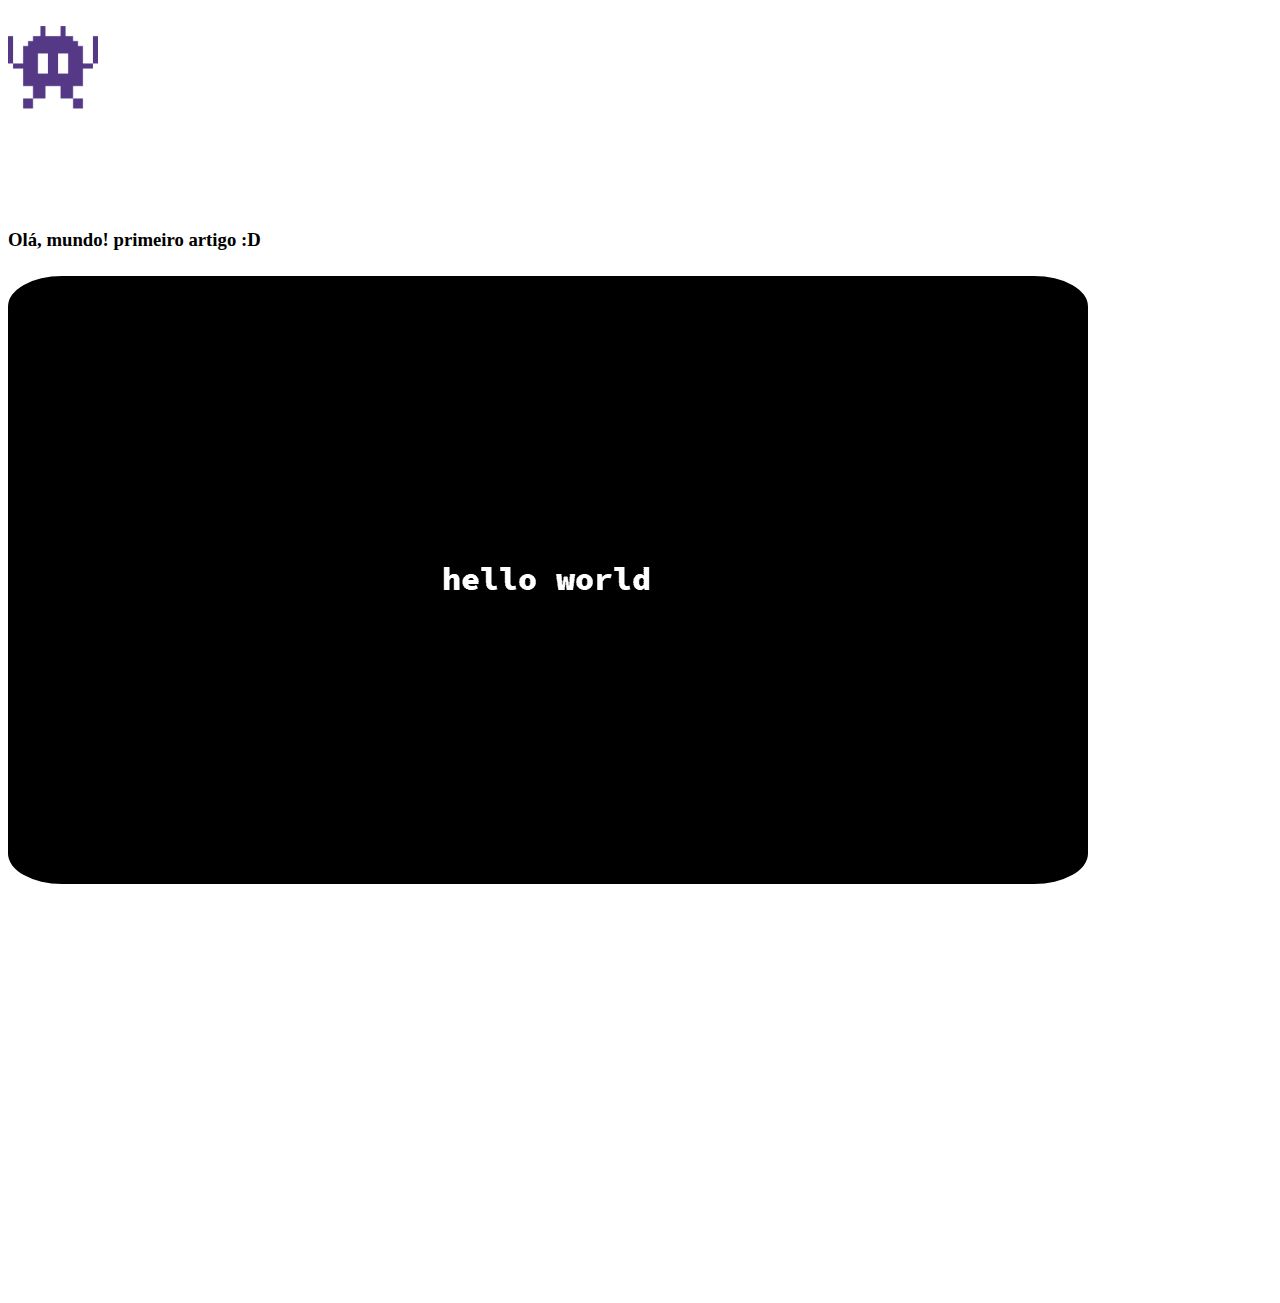
==== articles/hello.html @ 4906e01a "Arquivos locais do framework bootstrap removidos, Artigo Hello, World! adicionado, página principal " ====
<!DOCTYPE html>
<html lang="pt-br">

<head>
    <title>natvs.html</title>
    <meta charset="UTF-8">
    <meta http-equiv="X-UA-Compatible" content="IE=edge">
    <meta name="viewport" content="width=device-width, initial-scale=1.0">
    <link href="https://cdn.jsdelivr.net/npm/bootstrap@5.3.0-alpha1/dist/css/bootstrap.min.css" rel="stylesheet" integrity="sha384-GLhlTQ8iRABdZLl6O3oVMWSktQOp6b7In1Zl3/Jr59b6EGGoI1aFkw7cmDA6j6gD" crossorigin="anonymous">
    <link rel="stylesheet" href="../css/style.css">
    <link rel="shortcut icon" href="../imgs/alien.ico" type="image/x-icon">
    <link rel="preconnect" href="https://fonts.googleapis.com">
    <link rel="preconnect" href="https://fonts.gstatic.com" crossorigin>
    <link href="https://fonts.googleapis.com/css2?family=Anton&family=IBM+Plex+Mono:wght@500&display=swap" rel="stylesheet">
</head>

<body class="bg-dark">
    <section class="container-fluid">
        <header>
            <a href="../html/index.html">
                <h1 class="title" style="font-family: 'IBM Plex Mono', monospace;">
                    <img src="../imgs/alien.png" alt="Alien Img" srcset="" width="90"> natvs.html
                </h1>
            </a>

            <li>
                <a href="../html/blog.html">
                    <ul>| blog |</ul>
                </a>
                <a href="https://github.com/Wh0xer">
                    <ul>| github |</ul>
                </a>
                <a href="https://twitter.com/Natanaelv1eira">
                    <ul>| twitter |</ul>
                </a>
                <a href="https://instagram.com/natanaelv1eira">
                    <ul>| instagram |</ul>
                </a>
                <a href="../html/about.html">
                    <ul>| sobre |</ul>
                </a>
            </li>
        </header>
    </section>

    <div class="container text-white" style="margin-top: 5%;">
        <h3 class="text-center" style="margin-bottom: 2%;">Olá, mundo! primeiro artigo :D</h3>
        <img src="../imgs/hello-world.png" alt="hello-world" class="text-center" style="border-radius: 5%;">
    </div>

    <footer style="margin-top: 30%; font-family: 'IBM Plex Mono', monospace;">
        <p>desenvolvido por Natanael V. S - 2023</p>
    </footer>
    <script src="https://cdn.jsdelivr.net/npm/bootstrap@5.3.0-alpha1/dist/js/bootstrap.bundle.min.js " integrity="sha384-w76AqPfDkMBDXo30jS1Sgez6pr3x5MlQ1ZAGC+nuZB+EYdgRZgiwxhTBTkF7CXvN " crossorigin="anonymous "></script>
</body>

</html>
---- css/style.css ----
h1.title {
    color: white;
    padding: 0%;
    margin-bottom: 2%;
}

h1.title:hover {
    color: rgb(112, 38, 146);
    padding: 0%;
}

li {
    text-align: center;
}

ul {
    color: white;
    display: inline;
    font-family: 'IBM Plex Mono', monospace;
}

a {
    color: white;
    text-decoration: none;
}

a:hover {
    color: rgb(112, 38, 146);
    text-decoration: none;
}

ul:hover {
    color: rgb(112, 38, 146);
    display: inline;
}

footer {
    text-align: center;
    color: white;
}

img {
    user-select: none;
}
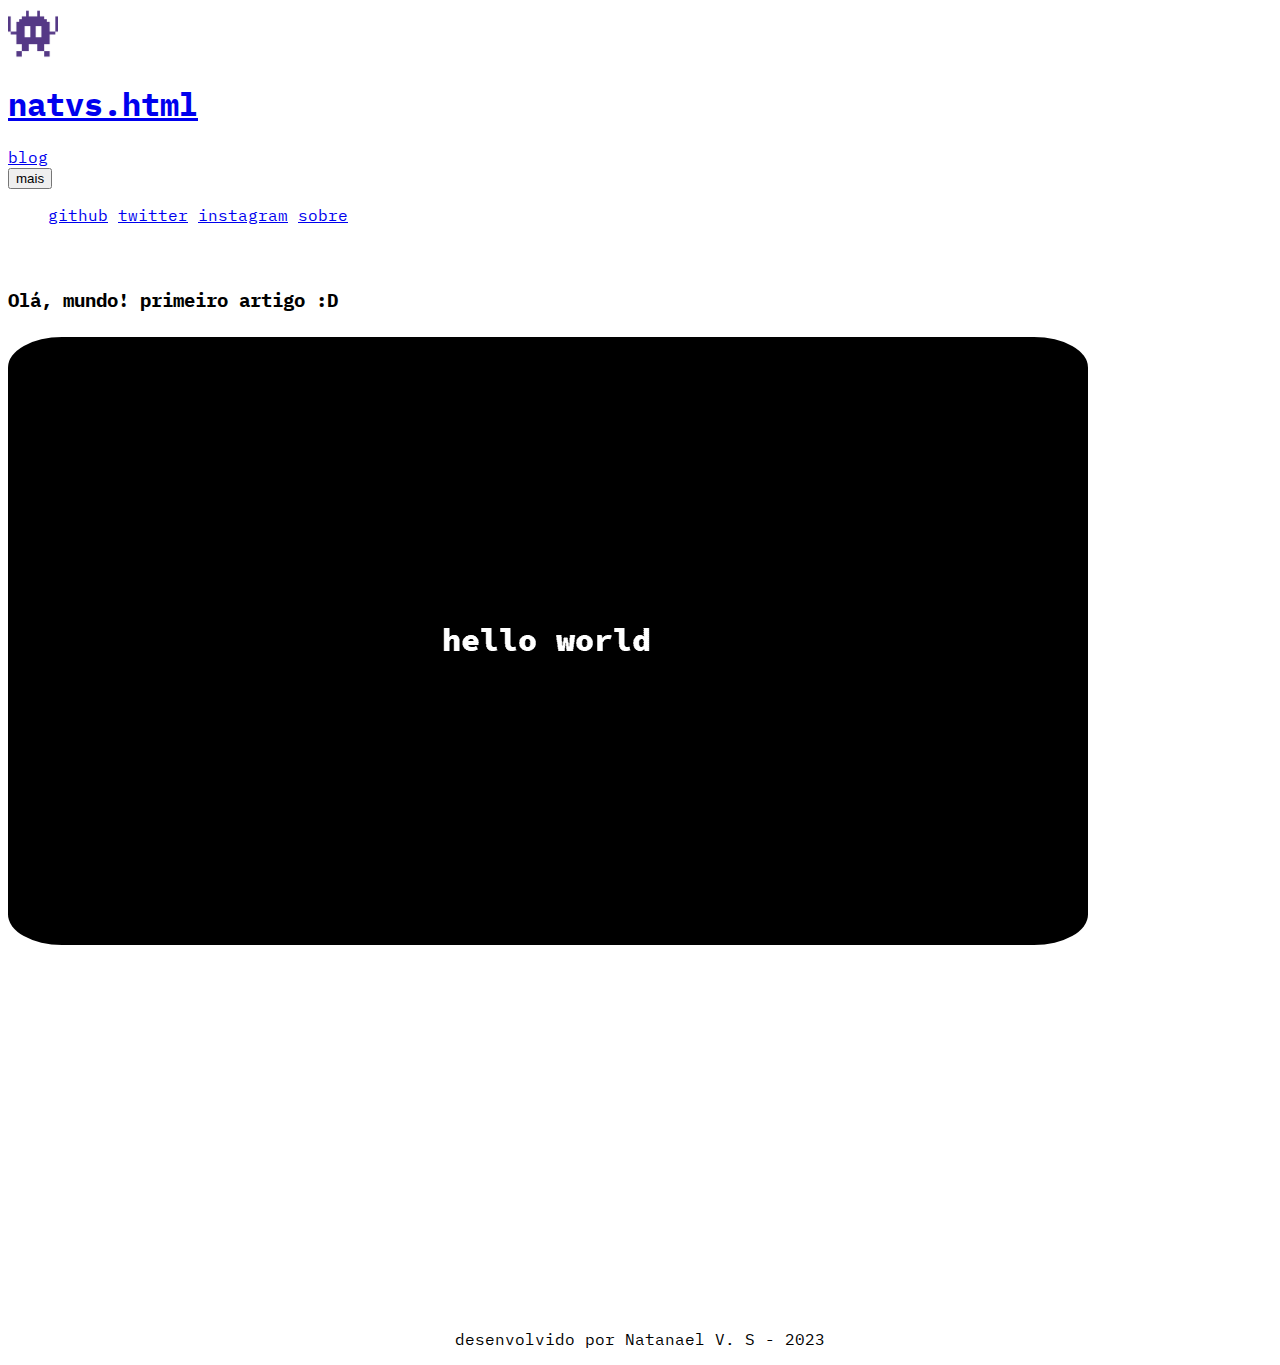
==== commit 76c690cd: "Alteração na estrutura de pasta, links consertados, css adicionado, classes bootstrap adicionadas" ====
--- a/articles/hello.html
+++ b/articles/hello.html
@@ -12,46 +12,49 @@
     <link rel="preconnect" href="https://fonts.googleapis.com">
     <link rel="preconnect" href="https://fonts.gstatic.com" crossorigin>
     <link href="https://fonts.googleapis.com/css2?family=Anton&family=IBM+Plex+Mono:wght@500&display=swap" rel="stylesheet">
+    <style>
+        footer {
+          margin-top: 5%;
+          text-align: center;
+        }
+    </style>
 </head>
 
-<body class="bg-dark">
-    <section class="container-fluid">
-        <header>
-            <a href="../html/index.html">
-                <h1 class="title" style="font-family: 'IBM Plex Mono', monospace;">
-                    <img src="../imgs/alien.png" alt="Alien Img" srcset="" width="90"> natvs.html
-                </h1>
-            </a>
-
-            <li>
-                <a href="../html/blog.html">
-                    <ul>| blog |</ul>
-                </a>
-                <a href="https://github.com/Wh0xer">
-                    <ul>| github |</ul>
-                </a>
-                <a href="https://twitter.com/Natanaelv1eira">
-                    <ul>| twitter |</ul>
-                </a>
-                <a href="https://instagram.com/natanaelv1eira">
-                    <ul>| instagram |</ul>
-                </a>
-                <a href="../html/about.html">
-                    <ul>| sobre |</ul>
-                </a>
-            </li>
-        </header>
-    </section>
+<body class="bg-dark text-white" style="font-family: 'IBM Plex Mono', monospace;">
+  <header>
+      <div>
+          <nav class="nav navbar-expand-lg container-fluid bg-body-emphasis">
+              <a href="../index.html" class="navbar-brand">
+                  <img src="../imgs/alien.png" alt="Alien Img" srcset="" class="align-text-bottom" width="50">
+                  <h1 class="d-inline-block">natvs.html</h1>
+              </a>
+              <a href="../html/blog.html" class="nav-item nav-link link-light">blog</a>
+              <div class="dropdown dropstart">
+                  <button class="btn btn-dark dropdown-toggle" type="button" data-bs-toggle="dropdown" aria-expanded="false">mais</button>
+                  <ul class="dropdown-menu ">
+                      <a href="https://github.com/Wh0xer" class="nav-item nav-link dropdown-item">github</a>
+                      <a href="https://twitter.com/Natanaelv1eira" class="nav-item nav-link dropdown-item">twitter</a>
+                      <a href="https://instagram.com/natanaelv1eira" class="nav-item nav-link dropdown-item">instagram</a>
+                      <a href="../html/about.html" class="nav-item nav-link dropdown-item">sobre</a>
+                  </ul>
+              </div>
+          </nav>
+      </div>
+  </header>
 
     <div class="container text-white" style="margin-top: 5%;">
         <h3 class="text-center" style="margin-bottom: 2%;">Olá, mundo! primeiro artigo :D</h3>
-        <img src="../imgs/hello-world.png" alt="hello-world" class="text-center" style="border-radius: 5%;">
+        <img src="../imgs/hello-world.png" alt="hello-world" class="text-center img-fluid" style="border-radius: 5%;">
     </div>
+    <div>
+        <article>
 
+        </article>
+    </div>
     <footer style="margin-top: 30%; font-family: 'IBM Plex Mono', monospace;">
         <p>desenvolvido por Natanael V. S - 2023</p>
     </footer>
     <script src="https://cdn.jsdelivr.net/npm/bootstrap@5.3.0-alpha1/dist/js/bootstrap.bundle.min.js " integrity="sha384-w76AqPfDkMBDXo30jS1Sgez6pr3x5MlQ1ZAGC+nuZB+EYdgRZgiwxhTBTkF7CXvN " crossorigin="anonymous "></script>
 </body>
 
-</html>+</html>
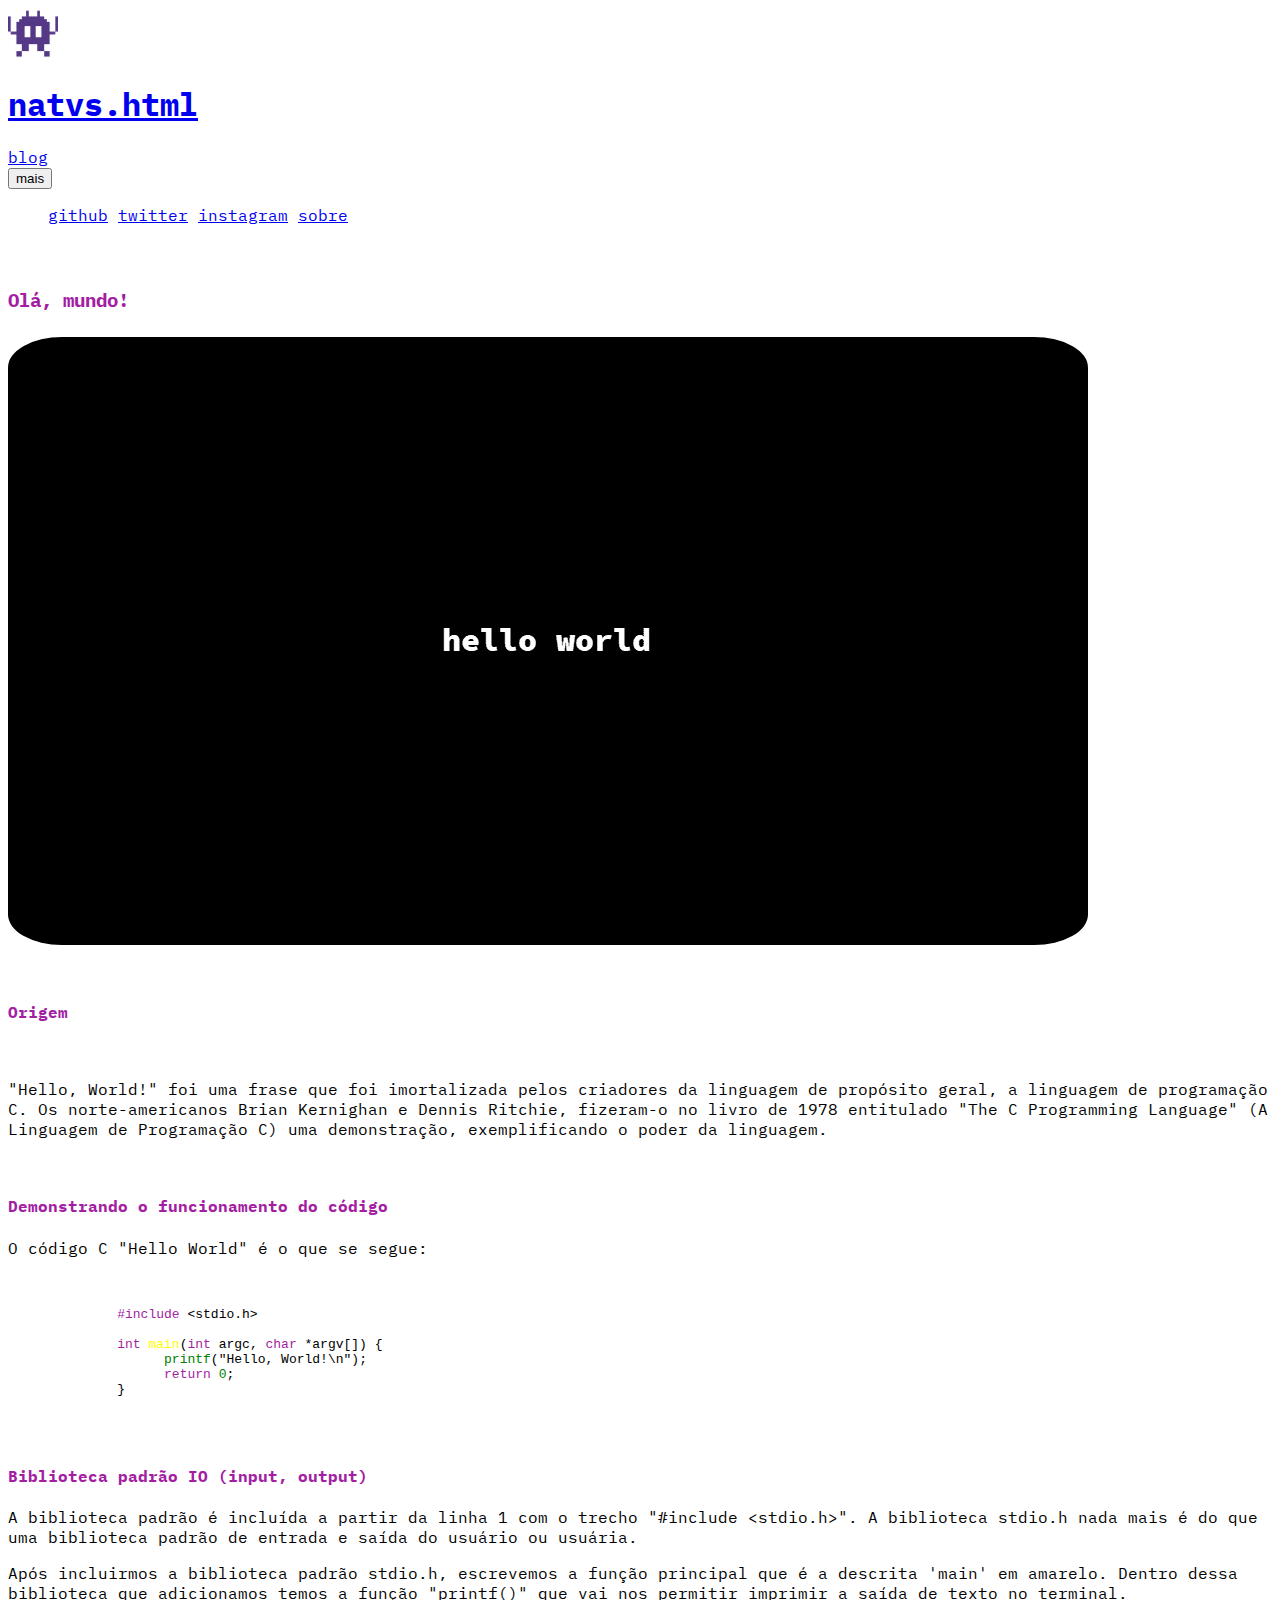
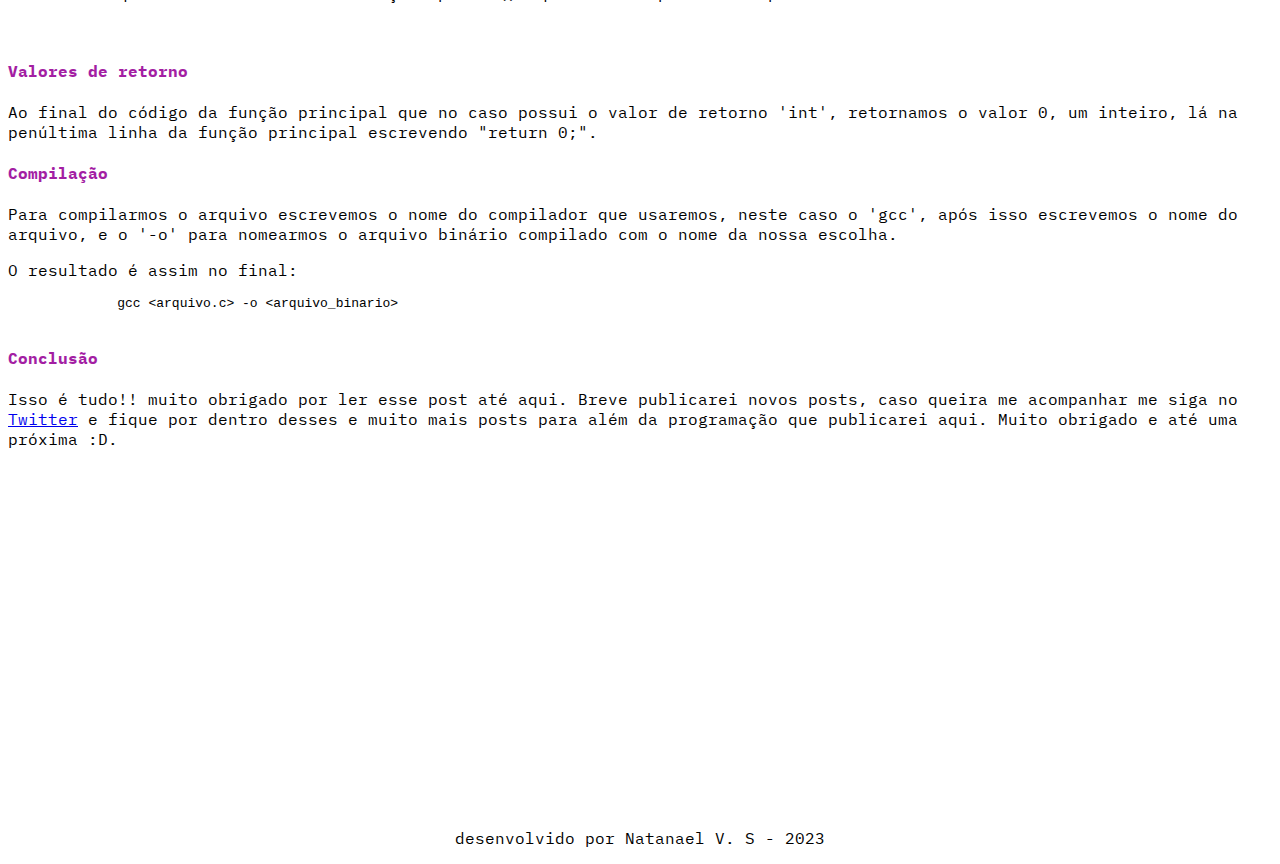
==== commit 0c0cbfd0: "Classes btn e btn-dark adicionadas no botão blog do header, artigo Hello world escrito" ====
--- a/articles/hello.html
+++ b/articles/hello.html
@@ -17,10 +17,25 @@
           margin-top: 5%;
           text-align: center;
         }
+        h4 {
+          color: rgb(163, 30, 163);
+        }
+        h3 {
+          color: rgb(163, 30, 163);
+        }
+        span.pl-k {
+          color: rgb(163, 30, 163);
+        }
+        span.pl-c1 {
+          color: green;
+        }
+        span.pl-en {
+          color: yellow;
+        }
     </style>
 </head>
 
-<body class="bg-dark text-white" style="font-family: 'IBM Plex Mono', monospace;">
+<body class="bg-dark text-white text-start" style="font-family: 'IBM Plex Mono', monospace;">
   <header>
       <div>
           <nav class="nav navbar-expand-lg container-fluid bg-body-emphasis">
@@ -28,7 +43,7 @@
                   <img src="../imgs/alien.png" alt="Alien Img" srcset="" class="align-text-bottom" width="50">
                   <h1 class="d-inline-block">natvs.html</h1>
               </a>
-              <a href="../html/blog.html" class="nav-item nav-link link-light">blog</a>
+              <a href="../html/blog.html" class="nav-item nav-link link-light btn btn-dark">blog</a>
               <div class="dropdown dropstart">
                   <button class="btn btn-dark dropdown-toggle" type="button" data-bs-toggle="dropdown" aria-expanded="false">mais</button>
                   <ul class="dropdown-menu ">
@@ -43,12 +58,79 @@
   </header>
 
     <div class="container text-white" style="margin-top: 5%;">
-        <h3 class="text-center" style="margin-bottom: 2%;">Olá, mundo! primeiro artigo :D</h3>
+        <h3 class="text-left" style="margin-bottom: 2%;">Olá, mundo!</h3>
         <img src="../imgs/hello-world.png" alt="hello-world" class="text-center img-fluid" style="border-radius: 5%;">
     </div>
-    <div>
+    <div class="container">
         <article>
+          <br>
+          <br>
+            <h4 class="text-left" style="margin-top: 1%;">Origem</h3>
+            <br>
+            <p>
+              "Hello, World!" foi uma frase que foi imortalizada
+               pelos criadores da linguagem de propósito geral,
+               a linguagem de programação C. Os norte-americanos Brian
+               Kernighan e Dennis Ritchie, fizeram-o no livro de 1978 entitulado
+              "The C Programming Language" (A Linguagem de Programação C) uma demonstração,
+               exemplificando o poder da linguagem.
+            </p>
+            <br>
+            <h4>Demonstrando o funcionamento do código</h4>
+            <p>
+                O código C "Hello World" é o que se segue:
+            </p>
+            <br>
+            <pre>
+              <span class="pl-k">#include </span><span class="pl-s"><span class="pl-pds">&lt;</span>stdio.h<span class="pl-pds">&gt;</span></span>
 
+              <span class="pl-k">int</span> <span class="pl-en">main</span>(<span class="pl-k">int</span> argc, <span class="pl-k">char</span> *argv[]) {
+	            <span class="pl-c1">printf</span>(<span class="pl-s"><span class="pl-pds">"</span>Hello, World!<span class="pl-cce">\n</span><span class="pl-pds">"</span></span>);
+	            <span class="pl-k">return</span> <span class="pl-c1">0</span>; <span class="pl-c">
+              }
+            </pre>
+            <br>
+            <h4>Biblioteca padrão IO (input, output)</h4>
+            <p>
+              A biblioteca padrão é incluída a partir da linha 1 com o trecho
+              "#include &lt;stdio.h&gt;". A biblioteca stdio.h nada mais é
+              do que uma biblioteca padrão de entrada e saída do usuário ou
+              usuária.
+            </p>
+            <p>
+              Após incluirmos a biblioteca padrão stdio.h, escrevemos
+              a função principal que é a descrita 'main' em amarelo.
+              Dentro dessa biblioteca que adicionamos temos a função
+              "printf()" que vai nos permitir imprimir a saída de texto
+              no terminal.
+            </p>
+            <br>
+            <h4>Valores de retorno</h4>
+            <p>
+              Ao final do código da função principal que no caso possui
+              o valor de retorno 'int', retornamos o valor 0, um inteiro,
+              lá na penúltima linha da função principal escrevendo "return 0;".
+            </p>
+            <h4>Compilação</h4>
+            <p>
+              Para compilarmos o arquivo escrevemos o nome do compilador que
+              usaremos, neste caso o 'gcc', após isso escrevemos o nome do
+              arquivo, e o '-o' para nomearmos o arquivo binário compilado
+              com o nome da nossa escolha.
+            </p>
+            <p>
+              O resultado é assim no final:
+            </p>
+            <pre>
+              gcc &lt;arquivo.c&gt; -o &lt;arquivo_binario&gt;
+            </pre>
+            <h4>Conclusão</h4>
+            <p>
+              Isso é tudo!! muito obrigado por ler esse post até aqui. Breve publicarei
+              novos posts, caso queira me acompanhar me siga no <a href="https://twitter.com/Natanaelv1eira">Twitter</a>
+              e fique por dentro desses e muito mais posts para além da programação que publicarei aqui.
+              Muito obrigado e até uma próxima :D.
+            </p>
         </article>
     </div>
     <footer style="margin-top: 30%; font-family: 'IBM Plex Mono', monospace;">
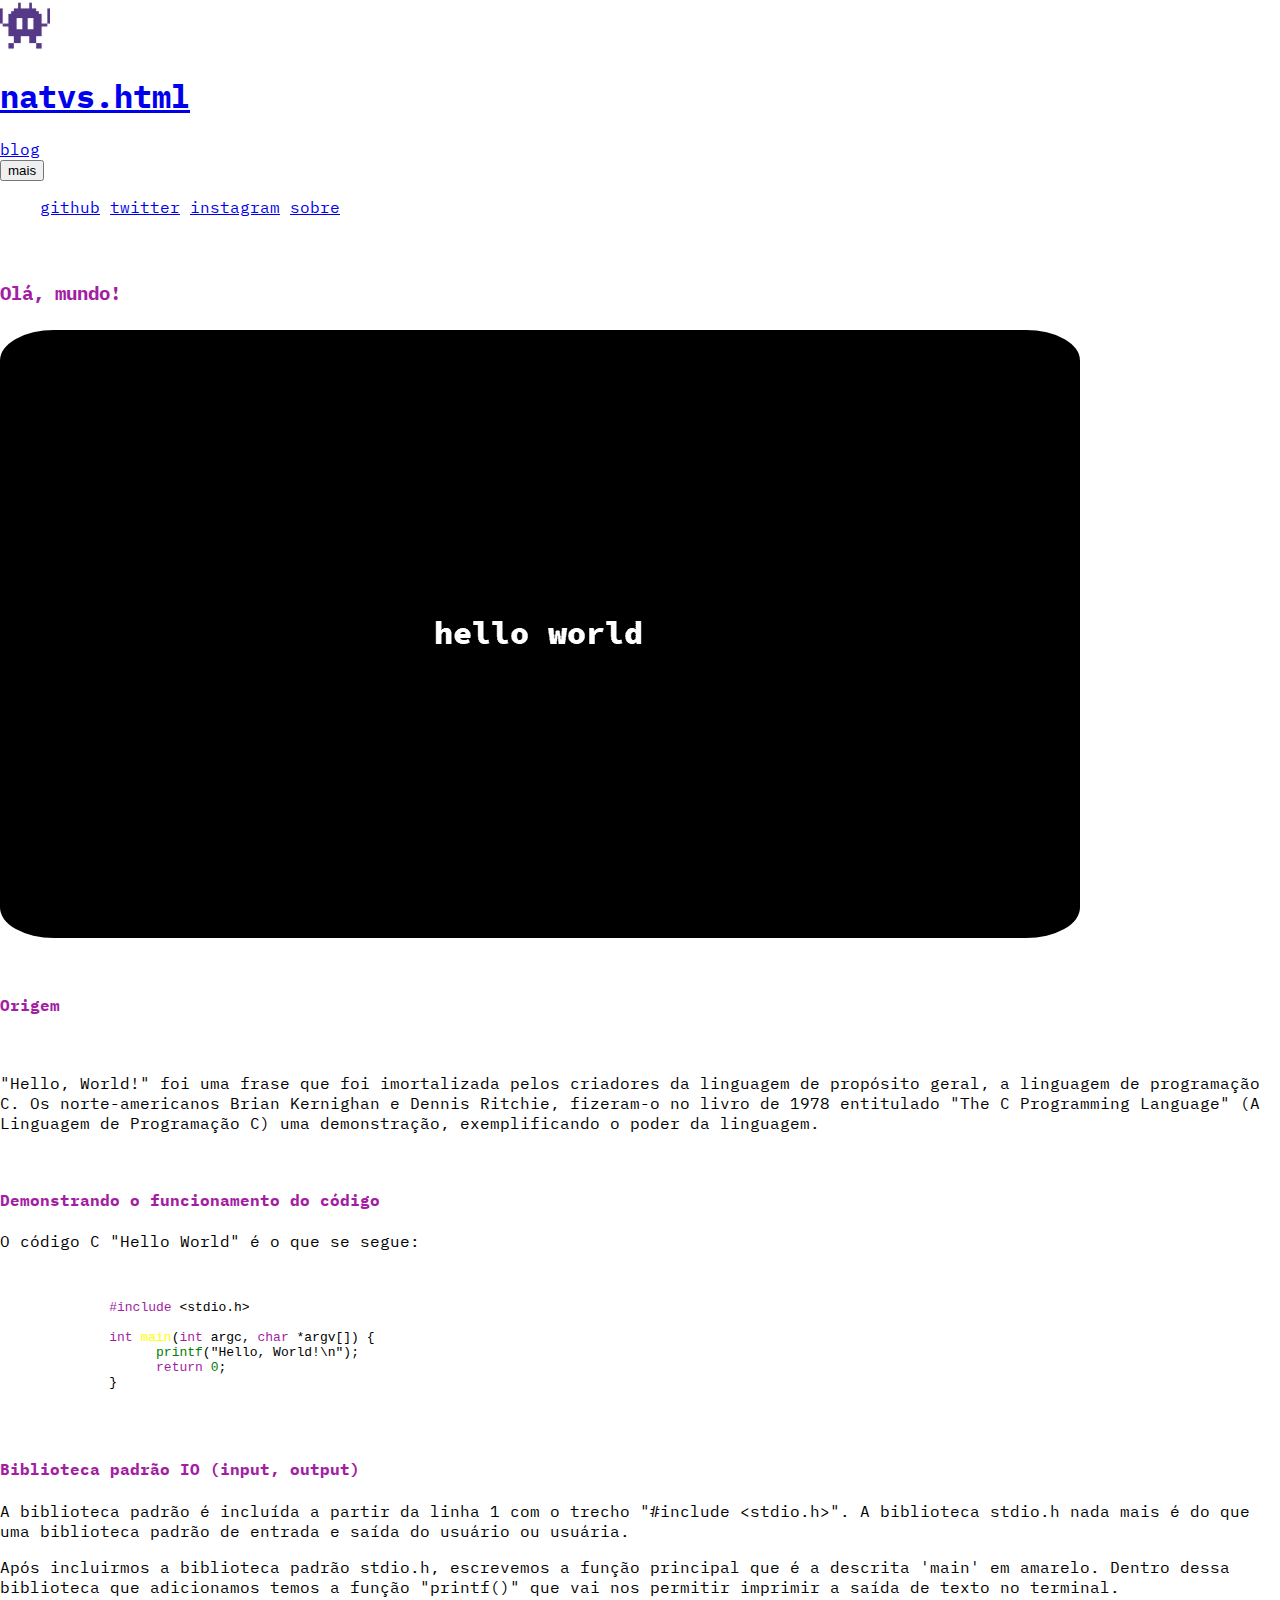
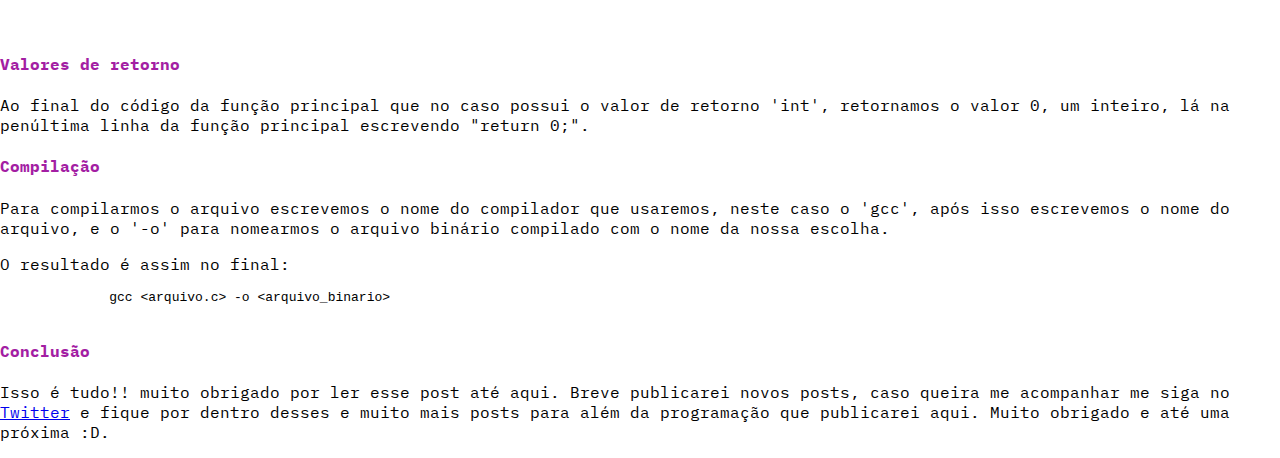
==== commit 8230c1fc: "#" ====
--- a/articles/hello.html
+++ b/articles/hello.html
@@ -13,9 +13,22 @@
     <link rel="preconnect" href="https://fonts.gstatic.com" crossorigin>
     <link href="https://fonts.googleapis.com/css2?family=Anton&family=IBM+Plex+Mono:wght@500&display=swap" rel="stylesheet">
     <style>
-        footer {
-          margin-top: 5%;
+      html, body {
+        min-height: 100%;
+      }
+      body {
+        padding: 0;
+        margin: 0;
+      }
+
+      footer {
+          position: absolute;
+          bottom: 0;
+          color: white;
+          width: 100%;
+          height: 100px;
           text-align: center;
+          line-height: 100px;
         }
         h4 {
           color: rgb(163, 30, 163);
@@ -133,9 +146,9 @@
             </p>
         </article>
     </div>
-    <footer style="margin-top: 30%; font-family: 'IBM Plex Mono', monospace;">
+    <!-- <footer style="font-family: 'IBM Plex Mono', monospace;">
         <p>desenvolvido por Natanael V. S - 2023</p>
-    </footer>
+    </footer> -->
     <script src="https://cdn.jsdelivr.net/npm/bootstrap@5.3.0-alpha1/dist/js/bootstrap.bundle.min.js " integrity="sha384-w76AqPfDkMBDXo30jS1Sgez6pr3x5MlQ1ZAGC+nuZB+EYdgRZgiwxhTBTkF7CXvN " crossorigin="anonymous "></script>
 </body>
 
